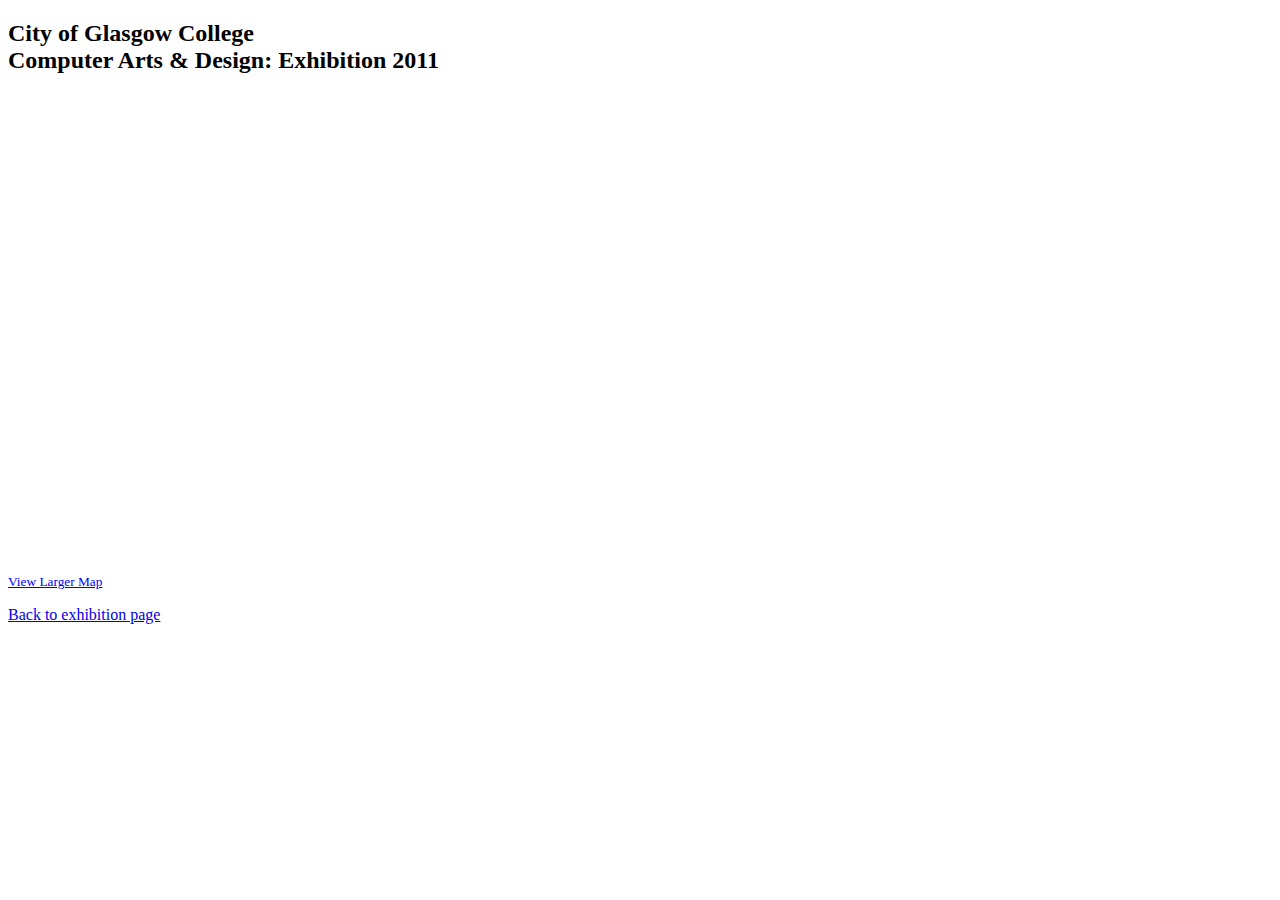
==== map/index.html @ 4bc0d3a4 "Clean up URLs" ====
<!DOCTYPE html PUBLIC "-//W3C//DTD XHTML 1.0 Transitional//EN" "http://www.w3.org/TR/xhtml1/DTD/xhtml1-transitional.dtd">
<html xmlns="http://www.w3.org/1999/xhtml">
<head>
<meta http-equiv="Content-Type" content="text/html; charset=utf-8" />
<title>Computer Arts &amp; Design 2011</title>
<link rel="stylesheet" href="cadStyle.css" type="text/css" media="screen" />
</head>
<body>
<div class="container">
  <div class="row header" id= "mapHeader">
    <h2>City of Glasgow College<br/>
      Computer Arts &amp; Design: Exhibition 2011</h2>
  </div>
  <div class="content">
    <div class="map">
      <iframe width="640" height="480" frameborder="0" scrolling="no" marginheight="0" marginwidth="0" src="http://maps.google.com/maps?f=q&amp;source=s_q&amp;hl=en&amp;geocode=&amp;q=60+North+Hanover+Street,+Glasgow,+United+Kingdom&amp;aq=&amp;sll=55.864482,-4.248926&amp;sspn=0.009717,0.01929&amp;ie=UTF8&amp;hq=&amp;hnear=N+Hanover+St,+Glasgow,+Glasgow+City+G1+2,+United+Kingdom&amp;ll=55.864475,-4.248877&amp;spn=0.023119,0.054932&amp;z=14&amp;iwloc=A&amp;output=embed"></iframe>
      <br />
      <small><a href="http://maps.google.com/maps?f=q&amp;source=embed&amp;hl=en&amp;geocode=&amp;q=60+North+Hanover+Street,+Glasgow,+United+Kingdom&amp;aq=&amp;sll=55.864482,-4.248926&amp;sspn=0.009717,0.01929&amp;ie=UTF8&amp;hq=&amp;hnear=N+Hanover+St,+Glasgow,+Glasgow+City+G1+2,+United+Kingdom&amp;ll=55.864475,-4.248877&amp;spn=0.023119,0.054932&amp;z=14&amp;iwloc=A" style="color:#0000FF;text-align:left">View Larger Map</a></small>
      <p><a href="/">Back to exhibition page</a></p>
    </div>
  </div>
</div>
</body>
</html>
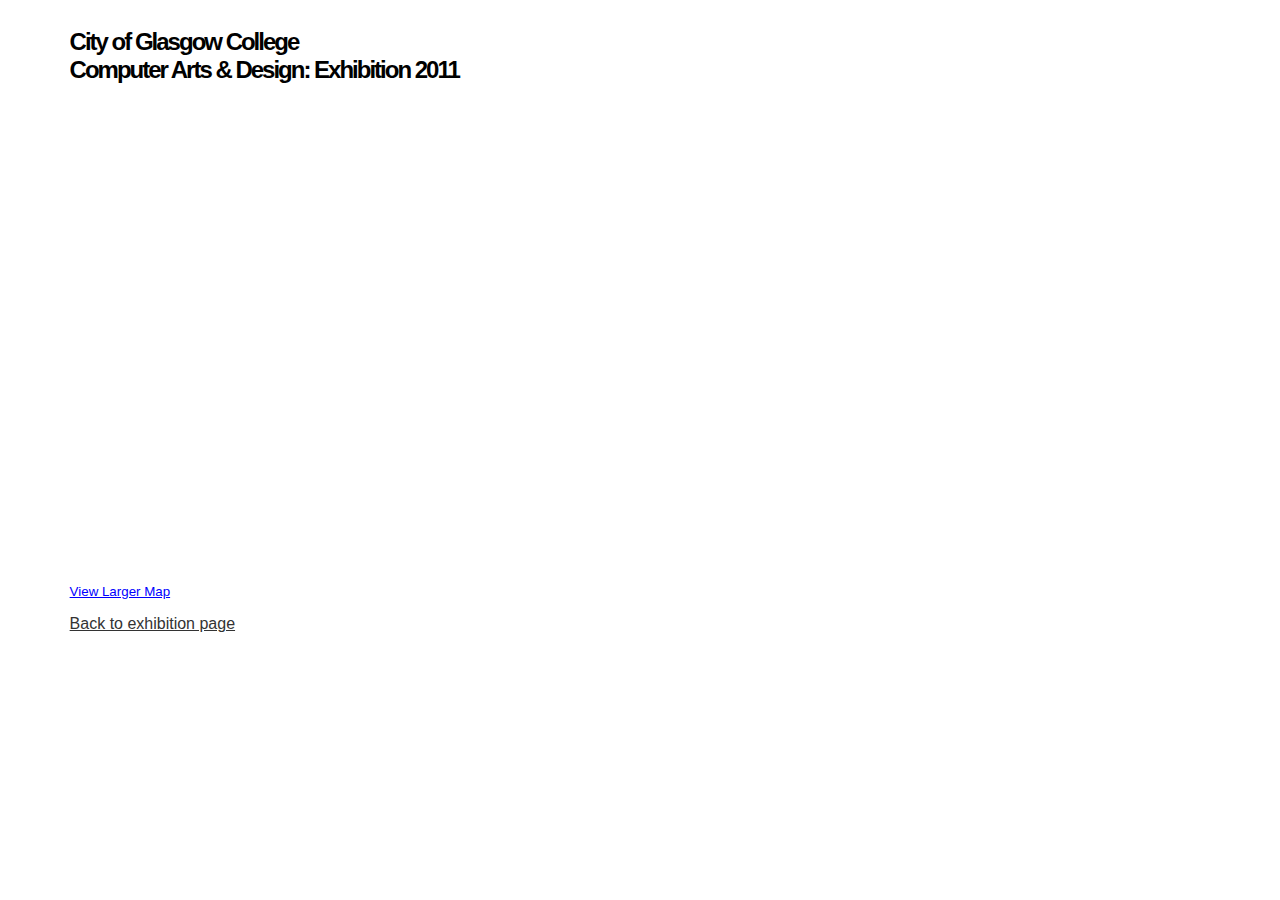
==== commit f02f63ec: "Fix map page URLs" ====
--- a/map/index.html
+++ b/map/index.html
@@ -3,7 +3,7 @@
 <head>
 <meta http-equiv="Content-Type" content="text/html; charset=utf-8" />
 <title>Computer Arts &amp; Design 2011</title>
-<link rel="stylesheet" href="cadStyle.css" type="text/css" media="screen" />
+<link rel="stylesheet" href="/cadStyle.css" type="text/css" media="screen" />
 </head>
 <body>
 <div class="container">
@@ -13,9 +13,9 @@
   </div>
   <div class="content">
     <div class="map">
-      <iframe width="640" height="480" frameborder="0" scrolling="no" marginheight="0" marginwidth="0" src="http://maps.google.com/maps?f=q&amp;source=s_q&amp;hl=en&amp;geocode=&amp;q=60+North+Hanover+Street,+Glasgow,+United+Kingdom&amp;aq=&amp;sll=55.864482,-4.248926&amp;sspn=0.009717,0.01929&amp;ie=UTF8&amp;hq=&amp;hnear=N+Hanover+St,+Glasgow,+Glasgow+City+G1+2,+United+Kingdom&amp;ll=55.864475,-4.248877&amp;spn=0.023119,0.054932&amp;z=14&amp;iwloc=A&amp;output=embed"></iframe>
+      <iframe width="640" height="480" frameborder="0" scrolling="no" marginheight="0" marginwidth="0" src="https://maps.google.com/maps?f=q&amp;source=s_q&amp;hl=en&amp;geocode=&amp;q=60+North+Hanover+Street,+Glasgow,+United+Kingdom&amp;aq=&amp;sll=55.864482,-4.248926&amp;sspn=0.009717,0.01929&amp;ie=UTF8&amp;hq=&amp;hnear=N+Hanover+St,+Glasgow,+Glasgow+City+G1+2,+United+Kingdom&amp;ll=55.864475,-4.248877&amp;spn=0.023119,0.054932&amp;z=14&amp;iwloc=A&amp;output=embed"></iframe>
       <br />
-      <small><a href="http://maps.google.com/maps?f=q&amp;source=embed&amp;hl=en&amp;geocode=&amp;q=60+North+Hanover+Street,+Glasgow,+United+Kingdom&amp;aq=&amp;sll=55.864482,-4.248926&amp;sspn=0.009717,0.01929&amp;ie=UTF8&amp;hq=&amp;hnear=N+Hanover+St,+Glasgow,+Glasgow+City+G1+2,+United+Kingdom&amp;ll=55.864475,-4.248877&amp;spn=0.023119,0.054932&amp;z=14&amp;iwloc=A" style="color:#0000FF;text-align:left">View Larger Map</a></small>
+      <small><a href="https://maps.google.com/maps?f=q&amp;source=embed&amp;hl=en&amp;geocode=&amp;q=60+North+Hanover+Street,+Glasgow,+United+Kingdom&amp;aq=&amp;sll=55.864482,-4.248926&amp;sspn=0.009717,0.01929&amp;ie=UTF8&amp;hq=&amp;hnear=N+Hanover+St,+Glasgow,+Glasgow+City+G1+2,+United+Kingdom&amp;ll=55.864475,-4.248877&amp;spn=0.023119,0.054932&amp;z=14&amp;iwloc=A" style="color:#0000FF;text-align:left">View Larger Map</a></small>
       <p><a href="/">Back to exhibition page</a></p>
     </div>
   </div>
--- a/cadStyle.css
+++ b/cadStyle.css
@@ -0,0 +1,122 @@
+@charset "utf-8";
+/* CSS Document */
+
+.container {
+	padding-left: 2.5%;
+	padding-right: 2.5%;
+}
+.row {
+	width: 100%;
+	max-width: 1140px;
+	min-width:500px;
+	margin: 0 auto;
+	overflow: hidden;
+}
+.content {
+	position:relative;
+}
+.column {
+	position: relative;
+	width: 19%;
+	float: left;
+	margin-right:1.25%;
+	padding-top: 5px;
+	padding-bottom: 5px;
+	max-width:300px;
+}
+
+
+span a {
+	color: white;
+	background: rgb(0, 0, 0); /* fallback color */
+	background: rgba(0, 0, 0, 0.4);
+	position:absolute;
+	/*top: 25px;*/
+	top: 30%;
+	left:0;
+	width: 100%;
+	padding-top: 5px;
+	padding-bottom: 5px;
+	-webkit-transition: all 0.12s linear;
+	font-size:0.9em;
+}
+span a:link, a:visited, a:hover, a:active {
+	text-decoration:none;
+}
+span a:hover {
+	background: rgb(255, 0, 0);
+	background: rgba(255, 0, 0, 0.85);
+}
+
+
+a{
+	color:#333;
+	
+}
+
+.last {
+	margin-right: 0px;
+}
+img, object, embed {
+	max-width: 100%;
+}
+body {
+	font-family:Arial, Helvetica, sans-serif;
+	font-size:16px;
+}
+.header {
+	position: relative;
+	text-align:left;
+	letter-spacing: -0.125em;
+	font-size: 1em;
+}
+#mapHeader {
+	margin-right:2.5%;
+	margin-left: 2.5%;
+}
+img {
+	-moz-border-radius:4px;
+	-webkit-border-radius:4px;
+	border-radius:4px;
+}
+.map {
+	margin-right:2.5%;
+	margin-left: 2.5%;
+}
+
+/* Smaller screens */
+
+@media only screen and (max-width: 1023px) {
+ body {
+ font-size: 0.8em;
+}
+}
+	
+	/* Mobile */
+
+@media handheld, only screen and (max-width: 767px) {
+body {
+ font-size: 1em;
+}
+ .row, body, .container {
+ width: 100%;
+ min-width: 0;
+ margin-left: 0px;
+ margin-right: 0px;
+ padding-left: 0px;
+ padding-right: 0px;
+}
+ .column {
+ position: relative;
+ width: 95%;
+ max-width:300px;
+ margin-right:2.5%;
+ margin-left: 2.5%;
+ padding-top: 5px;
+ padding-bottom: 5px;
+}
+ .header, .map {
+ margin-right:2.5%;
+ margin-left: 2.5%;
+}
+
